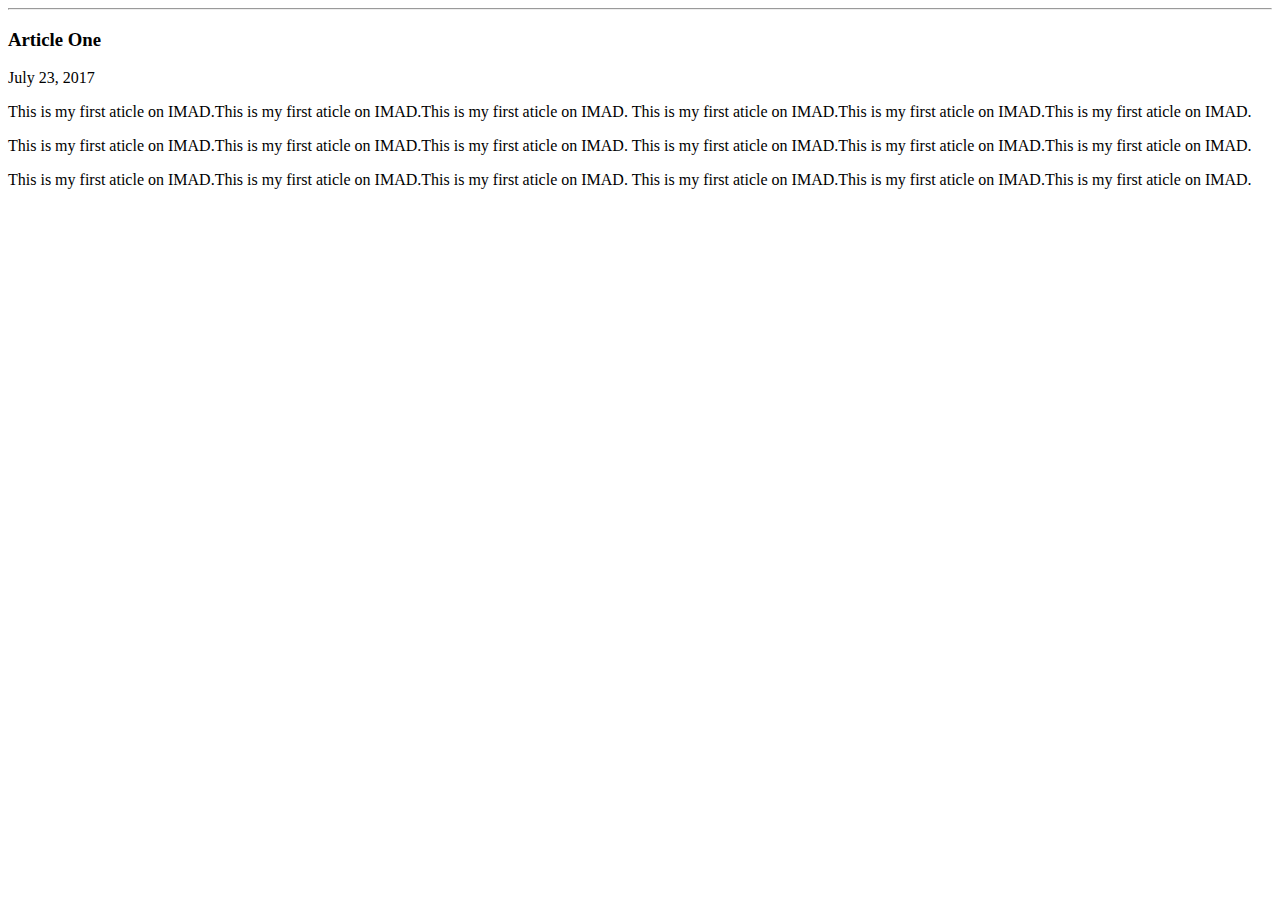
==== ui/article-one.html @ 053384d2 "[imad-console] Updates ui/article-one.html" ====
<html>
    <head>
        <title>
            Article-One | Joseph
        </title>    
        <meta name="viewport" content="width=device-width, initial-scale=1" />
    </head>    
    <body>
        <div>
            <hr>
            <h3>
                Article One
            </h3>    
        </div>
        <div>
            July 23, 2017
        </div>
        <div>
            <p>
                This is my first aticle on IMAD.This is my first aticle on IMAD.This is my first aticle on IMAD.
                This is my first aticle on IMAD.This is my first aticle on IMAD.This is my first aticle on IMAD.
            </p>
            <p>
                This is my first aticle on IMAD.This is my first aticle on IMAD.This is my first aticle on IMAD.
                This is my first aticle on IMAD.This is my first aticle on IMAD.This is my first aticle on IMAD.
            </p>
            <p>
                This is my first aticle on IMAD.This is my first aticle on IMAD.This is my first aticle on IMAD.
                This is my first aticle on IMAD.This is my first aticle on IMAD.This is my first aticle on IMAD.
            </p>
        </div>    
    </body>    
    
    
</html>
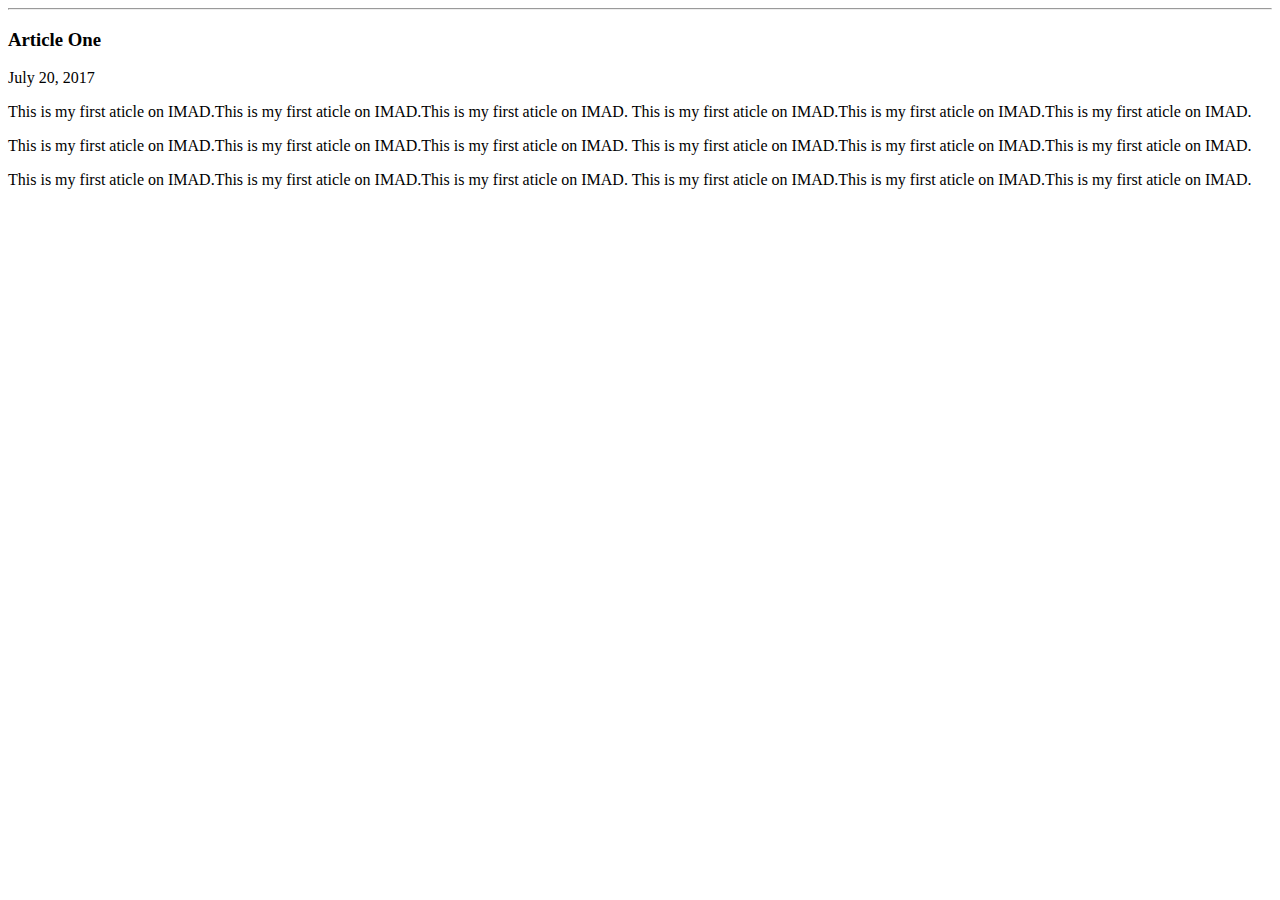
==== commit 862026c6: "[imad-console] Updates ui/article-one.html" ====
--- a/ui/article-one.html
+++ b/ui/article-one.html
@@ -13,7 +13,7 @@
             </h3>    
         </div>
         <div>
-            July 23, 2017
+            July 20, 2017
         </div>
         <div>
             <p>
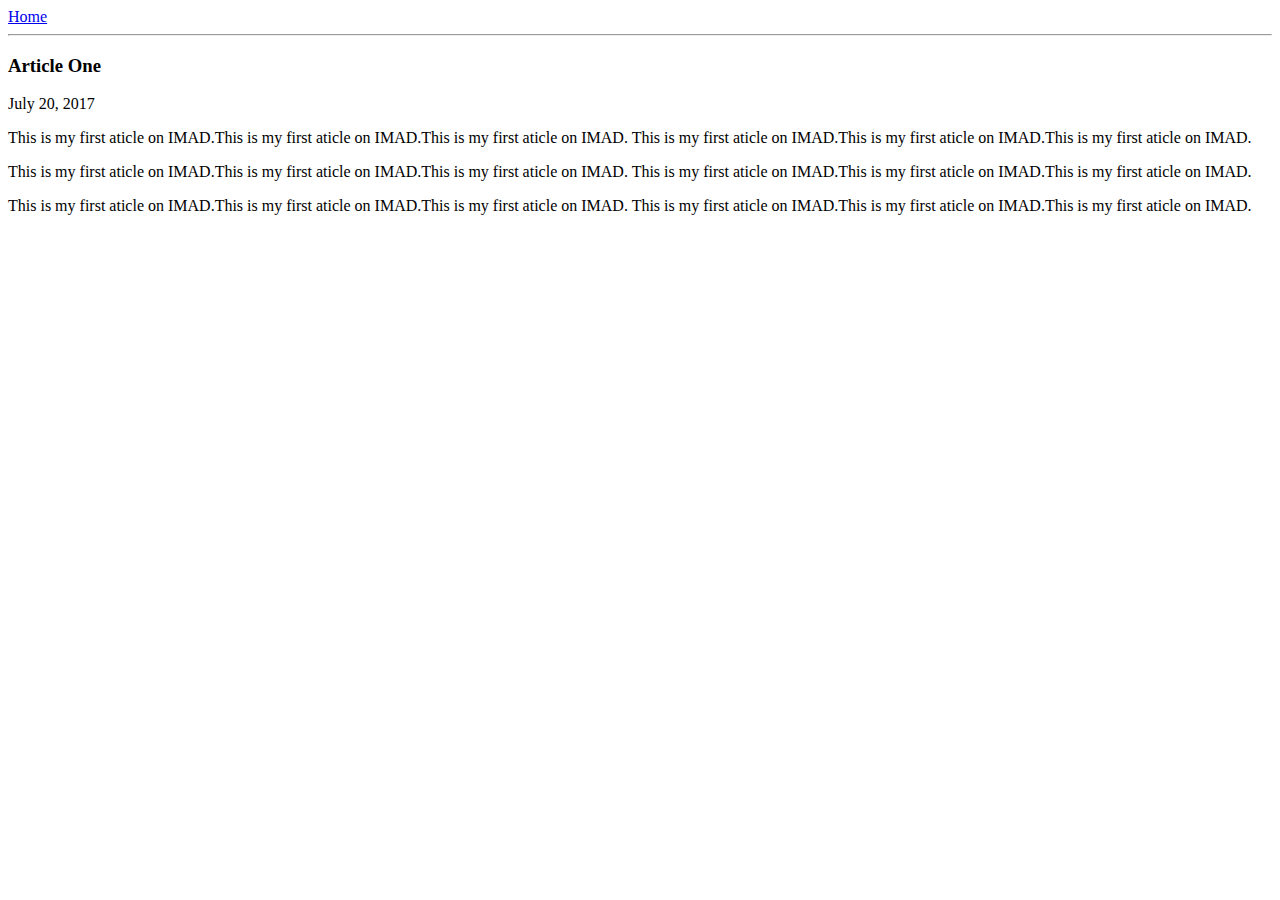
==== commit abe4a3d8: "[imad-console] Updates ui/article-one.html" ====
--- a/ui/article-one.html
+++ b/ui/article-one.html
@@ -7,13 +7,16 @@
     </head>    
     <body>
         <div>
-            <hr>
-            <h3>
-                Article One
-            </h3>    
+            <a href="/">Home</a>    
         </div>
         <div>
+        <hr>
+        <h3>
+            Article One
+        </h3>    
+        <div>
             July 20, 2017
+        </div>
         </div>
         <div>
             <p>
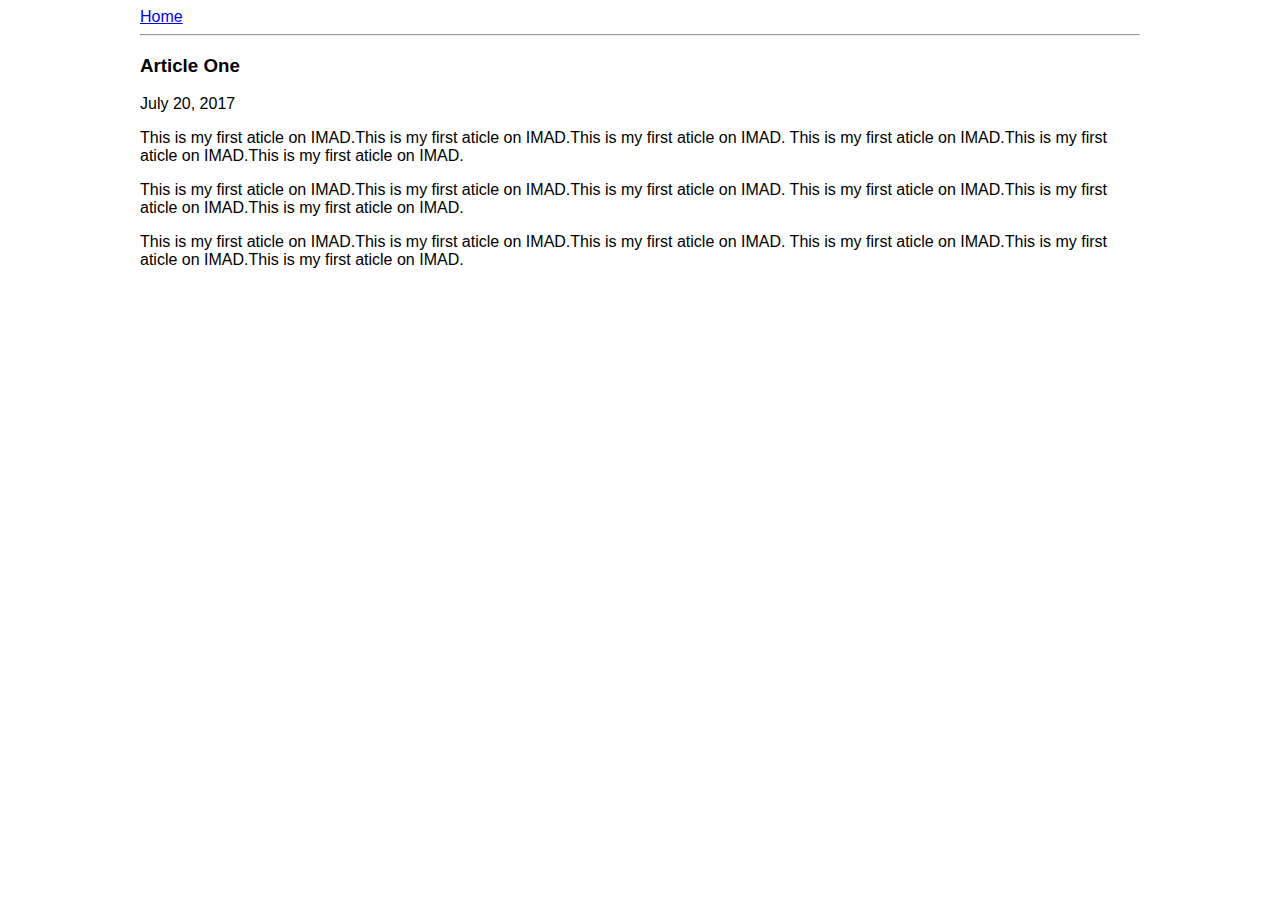
==== commit 698789e6: "[imad-console] Updates ui/article-one.html" ====
--- a/ui/article-one.html
+++ b/ui/article-one.html
@@ -4,34 +4,44 @@
             Article-One | Joseph
         </title>    
         <meta name="viewport" content="width=device-width, initial-scale=1" />
+        <style>
+            .container{
+                max-width:1000px;
+                margin: 0 auto;
+                colour:grey;
+                font-family:sans-serif;
+            }
+        </style>
     </head>    
     <body>
-        <div>
-            <a href="/">Home</a>    
+        <div class ="container">
+            <div>
+                <a href="/">Home</a>    
+            </div>
+            <div>
+            <hr>
+            <h3>
+                Article One
+            </h3>    
+            <div>
+                July 20, 2017
+            </div>
+            </div>
+            <div>
+                <p>
+                    This is my first aticle on IMAD.This is my first aticle on IMAD.This is my first aticle on IMAD.
+                    This is my first aticle on IMAD.This is my first aticle on IMAD.This is my first aticle on IMAD.
+                </p>
+                <p>
+                    This is my first aticle on IMAD.This is my first aticle on IMAD.This is my first aticle on IMAD.
+                    This is my first aticle on IMAD.This is my first aticle on IMAD.This is my first aticle on IMAD.
+                </p>
+                <p>
+                    This is my first aticle on IMAD.This is my first aticle on IMAD.This is my first aticle on IMAD.
+                    This is my first aticle on IMAD.This is my first aticle on IMAD.This is my first aticle on IMAD.
+                </p>
+            </div>
         </div>
-        <div>
-        <hr>
-        <h3>
-            Article One
-        </h3>    
-        <div>
-            July 20, 2017
-        </div>
-        </div>
-        <div>
-            <p>
-                This is my first aticle on IMAD.This is my first aticle on IMAD.This is my first aticle on IMAD.
-                This is my first aticle on IMAD.This is my first aticle on IMAD.This is my first aticle on IMAD.
-            </p>
-            <p>
-                This is my first aticle on IMAD.This is my first aticle on IMAD.This is my first aticle on IMAD.
-                This is my first aticle on IMAD.This is my first aticle on IMAD.This is my first aticle on IMAD.
-            </p>
-            <p>
-                This is my first aticle on IMAD.This is my first aticle on IMAD.This is my first aticle on IMAD.
-                This is my first aticle on IMAD.This is my first aticle on IMAD.This is my first aticle on IMAD.
-            </p>
-        </div>    
     </body>    
     
     
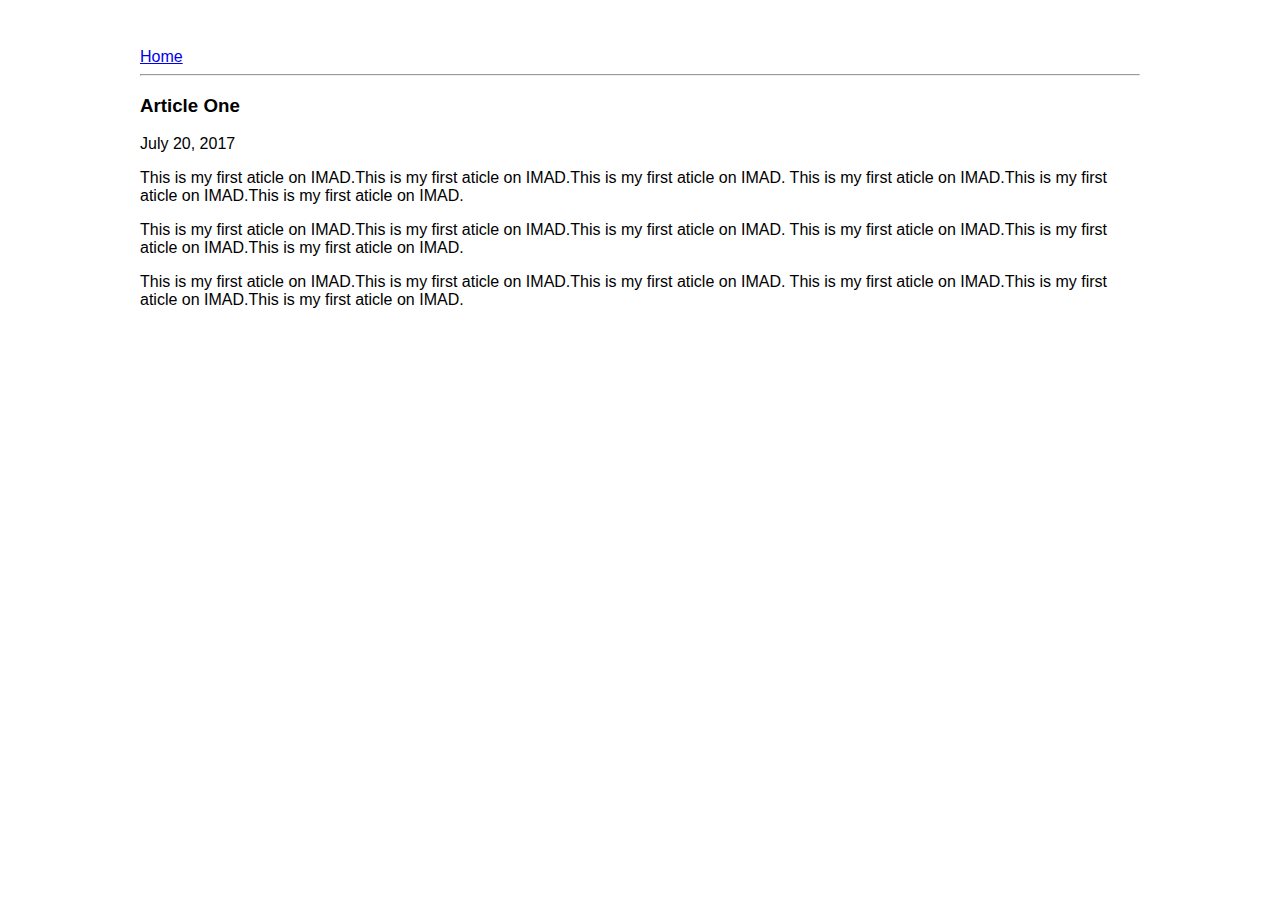
==== commit 4dbda972: "[imad-console] Updates ui/article-one.html" ====
--- a/ui/article-one.html
+++ b/ui/article-one.html
@@ -6,10 +6,14 @@
         <meta name="viewport" content="width=device-width, initial-scale=1" />
         <style>
             .container{
-                max-width:1000px;
+                max-width: 1000px;
                 margin: 0 auto;
-                colour:grey;
-                font-family:sans-serif;
+                colour: #fff242;
+                font-family: sans-serif;
+                padding-top: 40px;
+                padding-left: 30px;
+                padding-right: 30px;
+            }
             }
         </style>
     </head>    
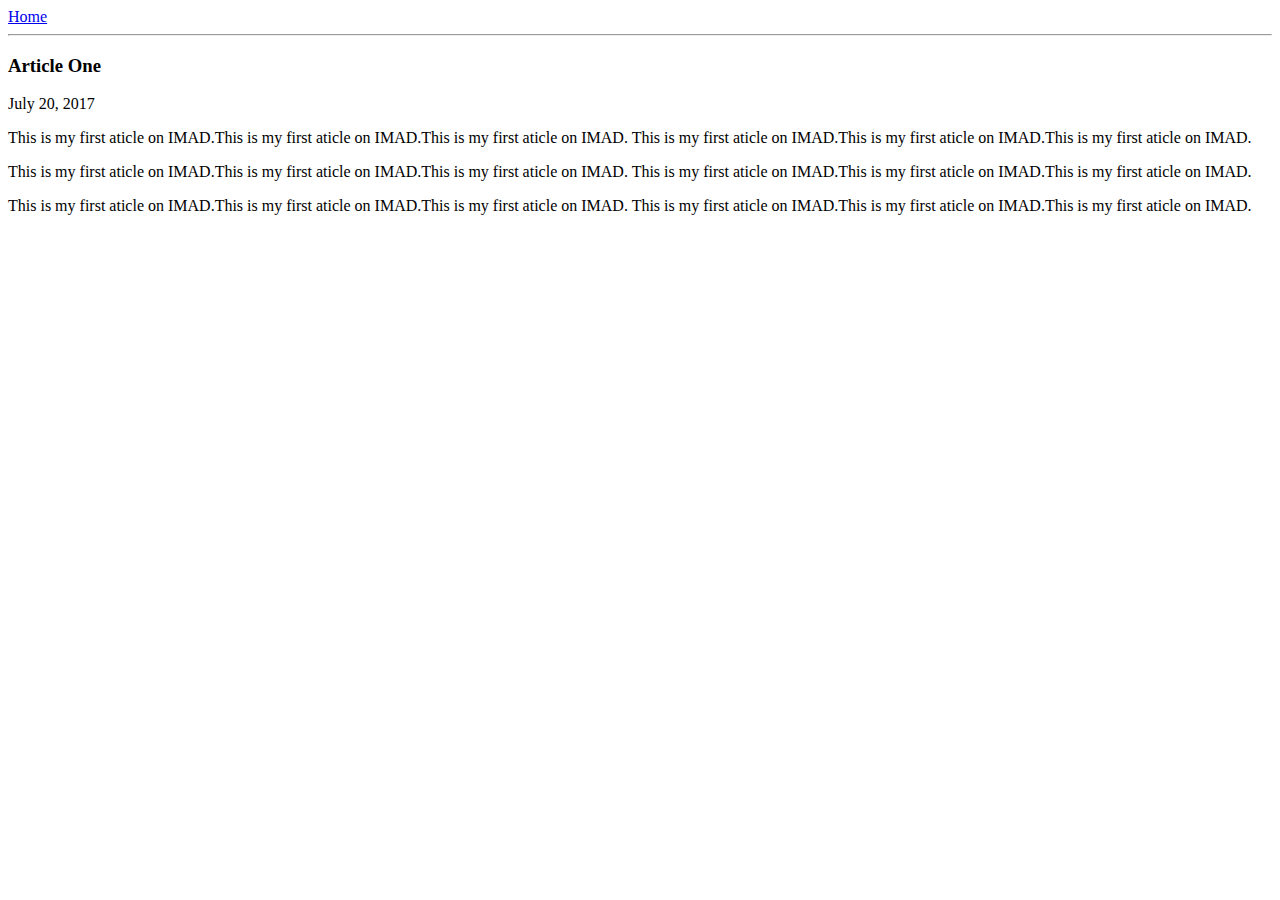
==== commit 1cef0e21: "[imad-console] Updates ui/article-one.html" ====
--- a/ui/article-one.html
+++ b/ui/article-one.html
@@ -5,16 +5,8 @@
         </title>    
         <meta name="viewport" content="width=device-width, initial-scale=1" />
         <style>
-            .container{
-                max-width: 1000px;
-                margin: 0 auto;
-                colour: #fff242;
-                font-family: sans-serif;
-                padding-top: 40px;
-                padding-left: 30px;
-                padding-right: 30px;
-            }
-            }
+           
+            
         </style>
     </head>    
     <body>
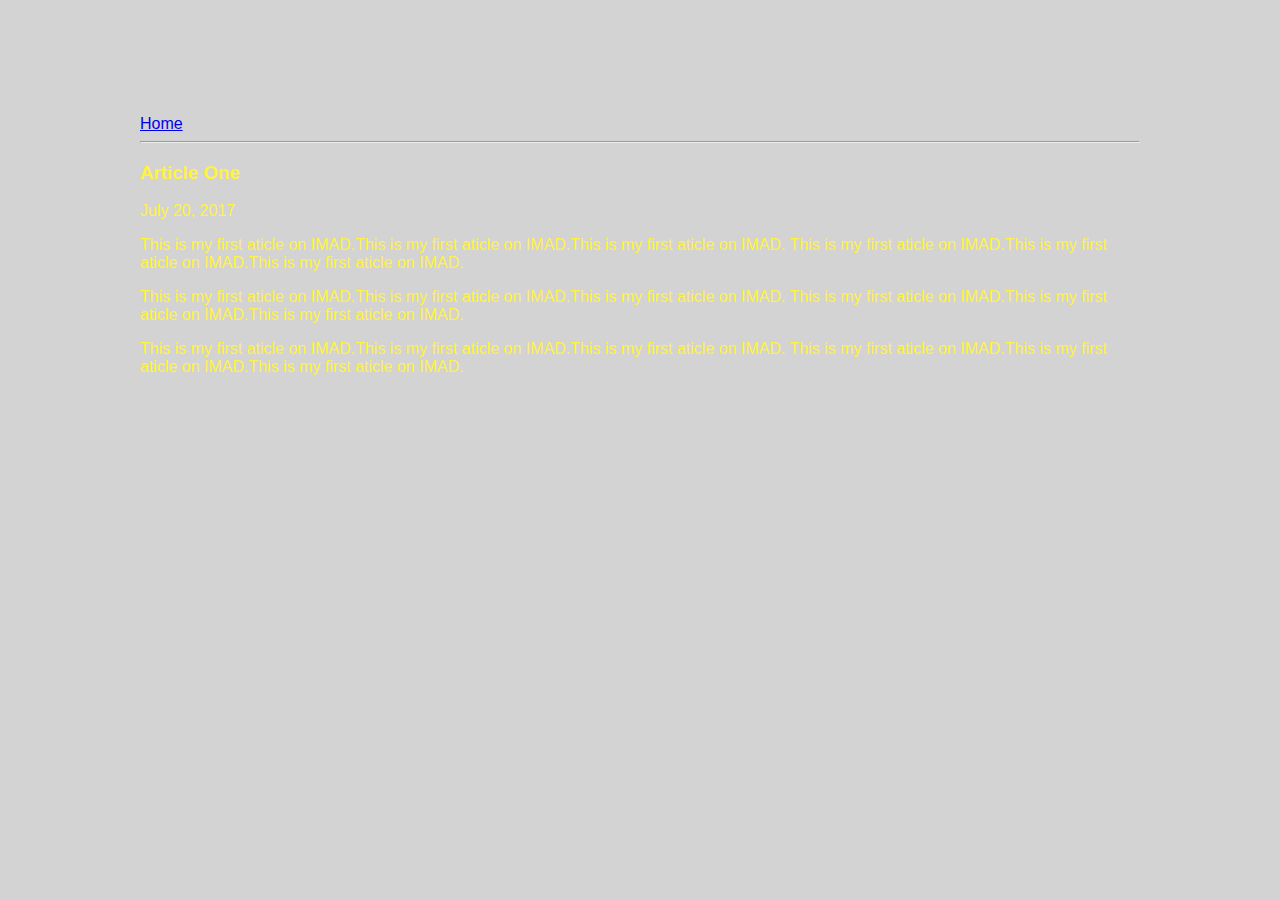
==== commit 0048b5be: "[imad-console] Updates ui/article-one.html" ====
--- a/ui/article-one.html
+++ b/ui/article-one.html
@@ -4,10 +4,7 @@
             Article-One | Joseph
         </title>    
         <meta name="viewport" content="width=device-width, initial-scale=1" />
-        <style>
-           
-            
-        </style>
+        <link href="/ui/style.css" rel="stylesheet" />
     </head>    
     <body>
         <div class ="container">
--- a/ui/style.css
+++ b/ui/style.css
@@ -0,0 +1,30 @@
+body {
+    font-family: sans-serif;
+    background-color: lightgrey;
+    margin-top: 75px;
+}
+
+.center {
+    text-align: center;
+}
+
+.text-big {
+    font-size: 300%;
+}
+
+.bold {
+    font-weight: bold;
+}
+
+.img-medium {
+    height: 200px;
+}
+ .container{
+    max-width: 1000px;
+    margin: 0 auto;
+    color: #fff242;
+    font-family: sans-serif;
+    padding-top: 40px;
+    padding-left: 30px;
+    padding-right: 30px;
+            }
